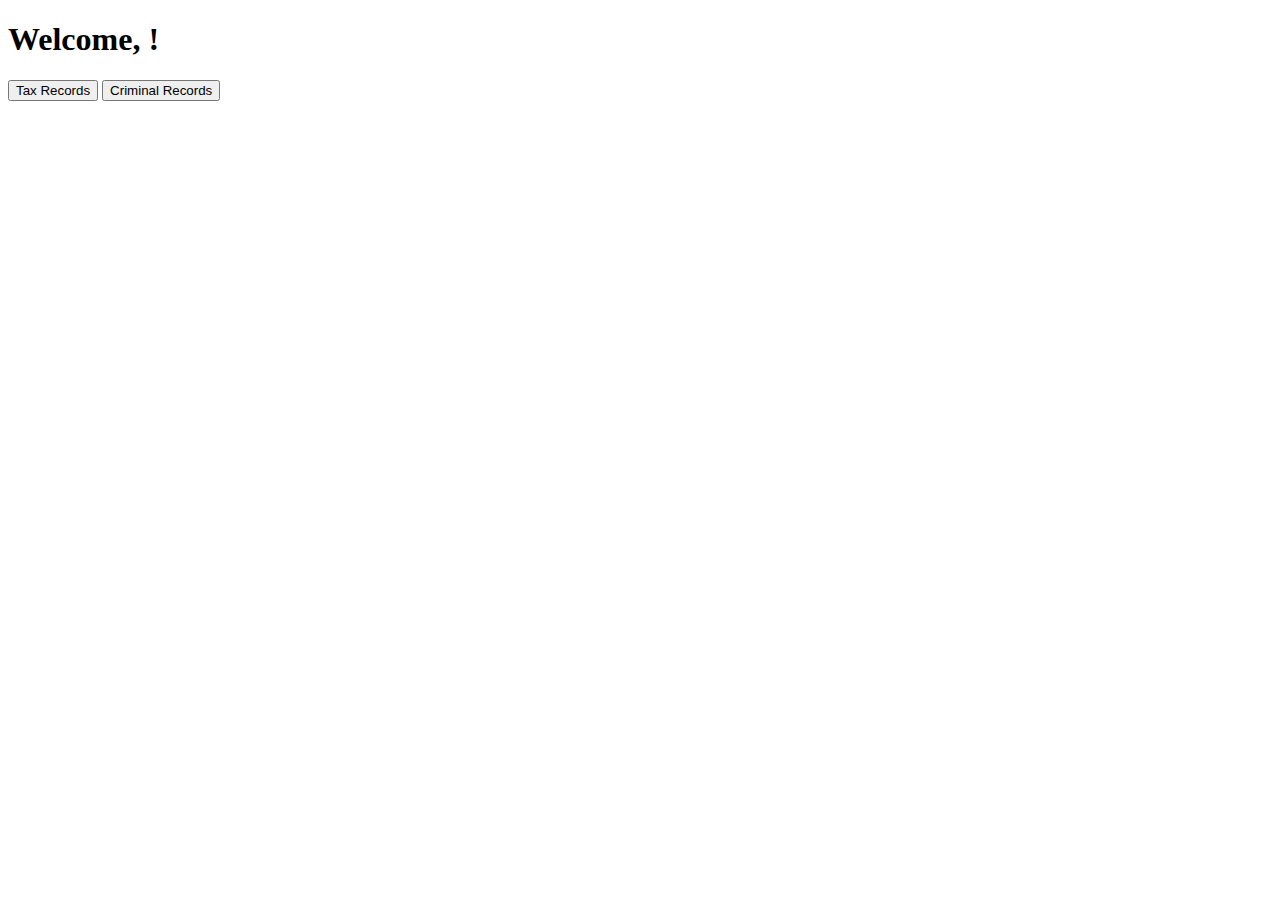
==== Home.html @ 2a596e32 "Base additions" ====
<!DOCTYPE html>
<html lang="en">
<head>
    <meta charset="UTF-8">
    <meta name="viewport" content="width=device-width, initial-scale=1.0">
    <title>Union Government Platform</title>
    <link rel="stylesheet" href="SiteStyles.css">
</head>
<body>
    <h1>Welcome, <span id="username-display"></span>!</h1>

    <button id="tax-records-button">Tax Records</button>
    <button id="criminal-records-button">Criminal Records</button>

    <script>
        const params = new URLSearchParams(window.location.search);
        const username = params.get('username');

        document.getElementById('username-display').textContent = username;

        document.getElementById('tax-records-button').addEventListener('click', () => {
            window.location.href = `TaxRecords.html?username=${encodeURIComponent(username)}`;
        });

        document.getElementById('criminal-records-button').addEventListener('click', () => {
            window.location.href = `CriminalRecords.html?username=${encodeURIComponent(username)}`;
        });
    </script>
</body>
</html>
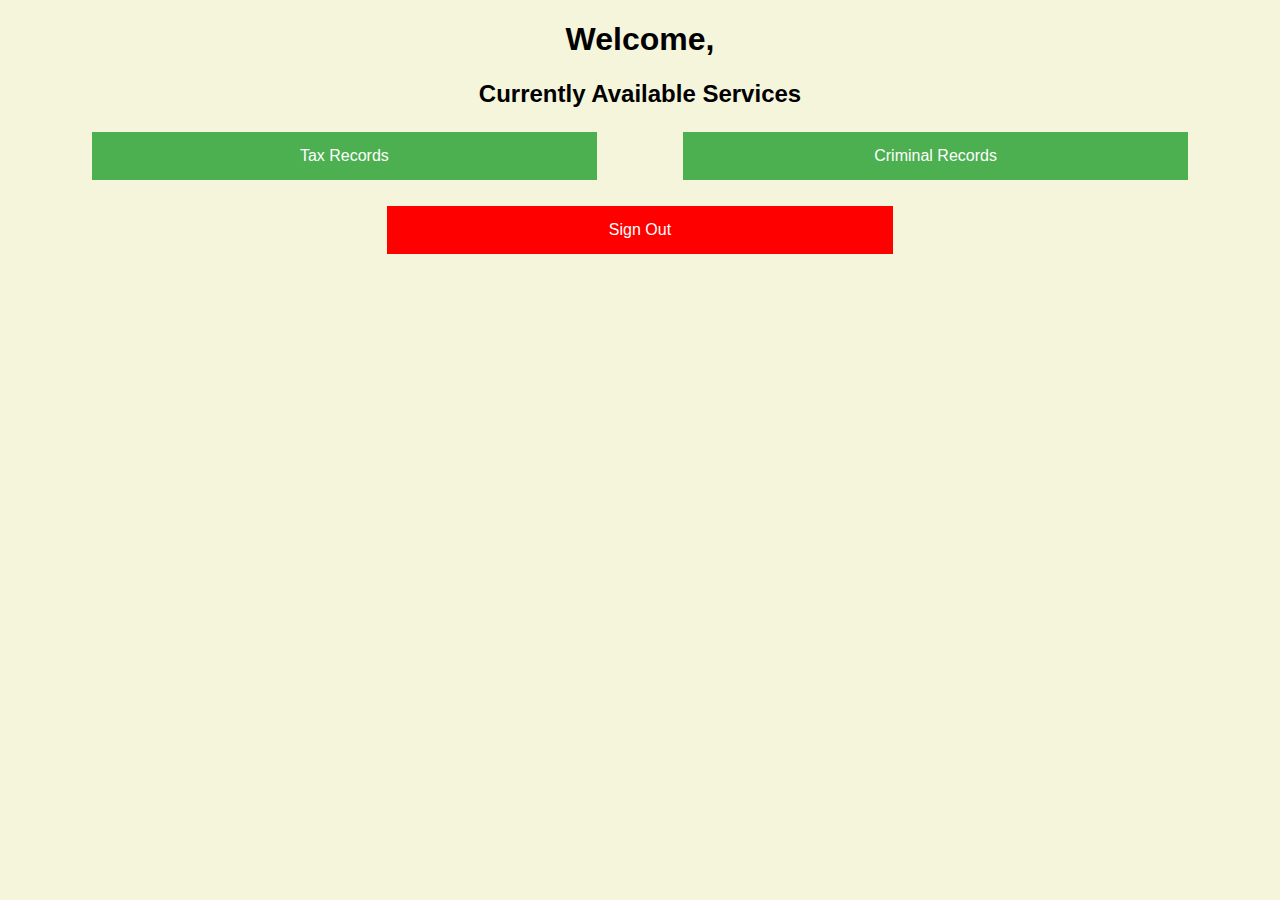
==== commit 4ef05ff8: "Working build" ====
--- a/Home.html
+++ b/Home.html
@@ -7,10 +7,20 @@
     <link rel="stylesheet" href="SiteStyles.css">
 </head>
 <body>
-    <h1>Welcome, <span id="username-display"></span>!</h1>
+    <h1>Welcome, <span id="username-display"></span></h1>
 
-    <button id="tax-records-button">Tax Records</button>
-    <button id="criminal-records-button">Criminal Records</button>
+    <h2>Currently Available Services</h2>
+
+    <div class = "button-display">
+        <button id="tax-records-button">Tax Records</button>
+        <button id="criminal-records-button">Criminal Records</button>
+    </div>
+
+    <br>
+
+    <div class="button-display">
+        <button id="sign-out-button" style="background-color: red;">Sign Out</button>
+    </div>
 
     <script>
         const params = new URLSearchParams(window.location.search);
@@ -25,6 +35,10 @@
         document.getElementById('criminal-records-button').addEventListener('click', () => {
             window.location.href = `CriminalRecords.html?username=${encodeURIComponent(username)}`;
         });
+
+        document.getElementById('sign-out-button').addEventListener('click', () => {
+            window.location.href = 'index.html';
+        });
     </script>
 </body>
-</html>+</html>
--- a/SiteStyles.css
+++ b/SiteStyles.css
@@ -0,0 +1,36 @@
+body {
+    font-family: Arial, Helvetica, sans-serif;
+    background-color: beige;
+}
+
+button {
+    background-color: #4CAF50;
+    border: none;
+    color: white;
+    padding: 15px 32px;
+    text-align: center;
+    text-decoration: none;
+    display: inline-block;
+    font-size: 16px;
+    margin: 4px 2px;
+    cursor: pointer;
+    width: 40%;
+}
+
+.button-display {
+    display: flex;
+    flex-direction: row;
+    align-items: center;
+    justify-content: space-evenly;
+
+}
+
+h1, h2 {
+    text-align: center;
+    text-align: center;
+}
+p {
+    text-align: center;
+    background-color: lightgrey;
+    padding: 2%;
+}
